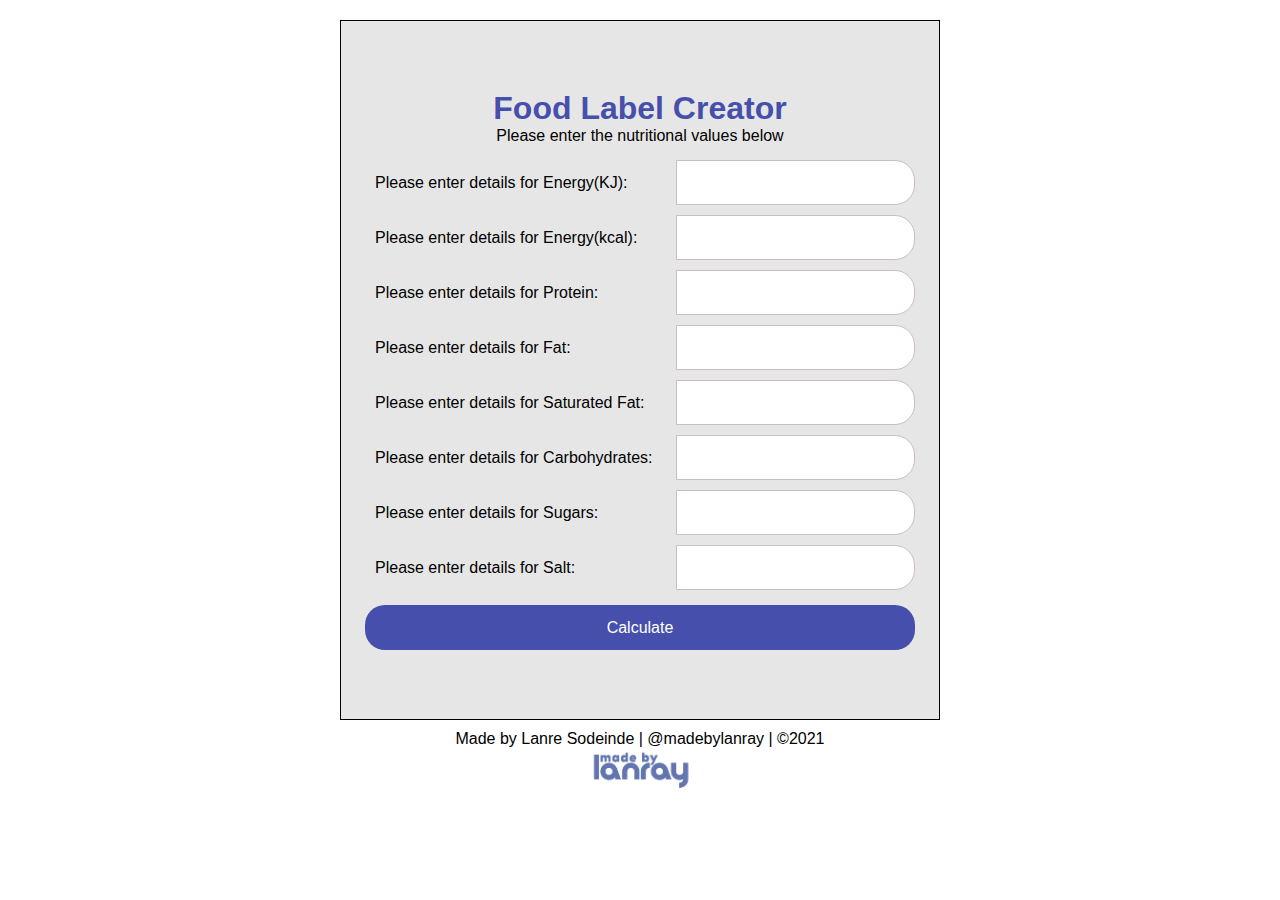
==== index.html @ 618567e5 "Website icon added" ====
<!DOCTYPE html>
<html lang="en">
    <head>
        <title>Food Label Creator</title>
        <meta name="viewport" content="width=device-width, initial-scale=1.0, maximum-scale=1.0" />
        <link rel="stylesheet" href="styles.css">
        <link rel="icon" href="madebylanray logo v5 transparent blue text.png"
        <script src="scripts/jquery.js"></script>
        <script src="scripts/script.js"></script>

    </head>

    <body>
        <div class="page-container">

            <div class="test-results-container">
                <div id="title">
                    <h1>Food Label Creator</h1>
                    <p>Please enter the nutritional values below</p>
                </div>
                <form>
                    <label for="energyKJ"> 
                        <p>
                            Please enter details for Energy(KJ): 
                        </p>
                        <input id="energyKJ" type="text"/>
                    </label>

                    <label for="energyKcal"> 
                        <p>
                            Please enter details for Energy(kcal): 
                        </p>
                        <input id="energyKcal" type="text"/>
                    </label>

                    <label for="protein"> 
                        <p>
                            Please enter details for Protein: 
                        </p>
                        <input id="protein" type="text"/>
                    </label>

                    <label for="fat"> 
                        <p> 
                            Please enter details for Fat: 
                        </p>
                        
                        <input id="fat" for="food_labelling"/> 
                    </label>

                    <label for="saturated-fat"> 
                        <p>
                            Please enter details for Saturated Fat: 
                        </p>
                        <input id="saturated-fat" type="text"/>
                    </label>

                    <label for="carbohydrates"> 
                        <p>
                            Please enter details for Carbohydrates: 
                        </p>
                        
                        <input id="carbohydrates" type="text"/>
                    </label>

                    <label for="sugars"> 
                        <p>
                            Please enter details for Sugars:
                        </p>
                        <input id="sugars" type="text"/>
                    </label>

                    <label for="salt"> 
                        <p>
                            Please enter details for Salt: 
                        </p>
                        <input id="salt" type="text"/>
                    </label>
                   
                </form>

                <button id="submit-button">Calculate</button>
            </div>



            <div id="calculated-results-container"> 
                <div class="back-of-pack-container">
                    <div class="back-of-pack-information-title">
                        <h1>Back of pack information</h1>
                    </div>
                    
                    <div id="bop-title" > 
                        <p><strong>Nutritional information</strong></p>
                        <p>Typical values per 100g</p>
                    </div>
                    <div class="bop-row"> 
                        <div class="bop-column">Energy value</div>
                        <div class="bop-column">
                            <p id="bop-energyKJ"></p>
                            <p id="bop-energyKcal"></p>
                         </div>
                    </div>
                    <div class="bop-row"> 
                        <div class="bop-column">Fat </div>
                        <div class="bop-column">
                            <p id="bop-fat"></p>
                        </div>
                    </div>
                    <div class="bop-row"> 
                        <div class="bop-column"> <p>of which saturates</p></div>
                        <div class="bop-column">
                            <p id="bop-saturates"></p>    
                        </div>
                    </div>
                    <div class="bop-row"> 
                        <div class="bop-column"> <p>Carbohydrates</p></div>
                        <div class="bop-column">
                            <p id="bop-carbohydrates"></p>    
                        </div>
                    </div>
                    <div class="bop-row"> 
                        <div class="bop-column"> <p>Protein</p></div>
                        <div class="bop-column">
                            <p id="bop-protein"></p>    
                        </div>
                    </div>
                    <div class="bop-row"> 
                        <div class="bop-column"> <p>Salt</p></div>
                        <div class="bop-column">
                            <p id="bop-salt"></p>    
                        </div>
                    </div>
    
                </div>
    
                <div class="front-of-pack-container">
                    <h1> Front of pack information</h1>
                    <div class="front-of-pack">
                        <div id="fop-energy" class="front-of-pack-box" >
                            <p>Energy</p>
                            <p id="fop-KJ">0KJ</p>
                            <p id="fop-Kcal">0Kcal</p>
                            
                            <p id= "fop-energy-percentage"></p>
                        </div>
                        <div class="front-of-pack-box">
                            <p>Fat</p>
                            <div id="fat-colour" class="colour">
                                <p id="fop-fat">0g</p>
                            </div>
                            <p id="fop-fat-percentage">0%</p>
                        </div>
                        <div class="front-of-pack-box">
                            <p>Saturates</p>
                            <div id="saturates-colour" class="colour">
                                <p id="fop-saturated-fat">0g</p>
                            </div>
                            <p id="fop-saturated-fat-percentage">0%</p>
                        </div>
                        <div class="front-of-pack-box">
                            <p>Sugars</p>
                            <div id="sugars-colour" class="colour">
                                <p id="fop-sugars">0g</p>
                            </div>
                            <p id="fop-sugars-percentage">0%</p>
                        </div>
                        <div class="front-of-pack-box">
                            <p>Salt</p>
                            <div id="salt-colour" class="colour">
                                <p id="fop-salt">0g</p>
                            </div>
                            <p id="fop-salt-percentage">0%</p>
                        </div>
                        
                    </div>
                    <div class="typical-values-notice">
                        <p>Typical values (as sold) per 100g: </p><p id="typical-values">0KJ / 0Kcal </p>
                    </div>
                    
                </div>
    
            </div>


        </div>

       <div id="footer">
           <p> Made by Lanre Sodeinde | @madebylanray | ©2021 </p>
           <img id="logo" src="madebylanray logo v5 transparent blue text.png" />
       </div>
    </body>
</html>
---- styles.css ----
*{
    margin: 0px;
    padding: 0px;
    box-sizing: border-box;
}

body{
    font-family: Avenir, Arial, Helvetica, sans-serif;
    height: 100%;
    display: flex;
    flex-direction: column;
    align-items: center;justify-content: center;
}


/* Test results entry */
.page-container{
    display: flex;
    flex-direction: row;
    align-items: center;
    Justify-content: center;
    height: 100%;
}

.test-results-container{
    display: flex;
    flex-direction: column;
    align-items: center;
    height: 700px;
    width: 600px;
    justify-content: center;
    background-color: rgb(230, 230, 230);
    padding: 20px;
    border: 1px solid black;
    margin-top: 20px
}

#title{
    display: flex;
    flex-direction: column;
    align-items: center;
    justify-items: center;
    margin-bottom: 10px;
}
 #title h1{
     color: rgb(70, 80, 172);
 }


form{
    display: flex;
    flex-direction: column;
}

label{
    display: flex;
    align-items: center;
    height: 45px;
    width: 550px;
    border-radius: 20px;
    margin: 5px;
}

label p{
    padding-left: 10px;
    width: 700px;
}

input{
    width: inherit;
    height: 45px;
    padding-left: 10px;
    border: 1px solid rgb(204, 190, 190);
    background-color: rgb(255, 255, 255);
    border-radius: 0px 20px 20px 0px;
    margin-left: 10px;
}

button{
    background-color: rgb(70, 80, 172);
    height: 45px;
    width: 550px;
    border: none;
    color: white;
    margin-top: 10px;
    border-radius: 20px;
    font-size: 16px;
}

button:hover{
    cursor: pointer;
}


/* FRONT OF PACK INFORMATION */

#calculated-results-container{
    height: 700px;
    margin-top: 20px;
    display: none;
}

.front-of-pack-container{
    display: flex;
    flex-direction: column;
    align-items: center;
    justify-content: center;
    height:300px;
    width: 500px;
    background-color: white;
    padding: 20px;
    border: 1px solid black;
    display: none;
    text-align: center;

}

.front-of-pack{
    display: flex;
    align-items: center;
    justify-content: center;
}

.front-of-pack-box > *{
    padding: 10px 0px;
}

.front-of-pack-box{
    display: flex;
    flex-direction: column;
    justify-content:center;
    align-items: center;
    width: 100px;
    height: 150px;
    border: 1px solid black;
}

#fop-energy > *{
    padding: 2px 0px;
}

.colour{
    display: flex;
    flex-direction: row;
    align-items: center;
    justify-content: center;
    width: 80px;
    height: 30px;
    background-color: gray;
}

.typical-values-notice{
    display: flex;
    flex-direction: row;
    justify-content: center;
    padding-top: 10px;
}

#typical-values{
    padding-left: 5px;
}



/* BACK OF BACK ROW */
.back-of-pack-container{
    display: flex;
    flex-direction: column;
    align-items: center;
    justify-content: center;
    display: none;
    height: 400px;
    width: 500px;
}

.back-of-pack-information-title{
    display: flex;
    justify-content: center;
    border: 1px solid black;
}

#bop-title{
    display: flex;
    flex-direction: column;
    border: 1px solid black;
    align-items: center;
    width: 100%;;
}

.bop-row{
    display: flex;
    height: 50px;
    width: 500px;
}

.bop-row div:first-of-type{
    padding-left: 5px;
}

.bop-column{
    width: 250px;
    height: inherit;
    border: 1px solid black;
}

.bop-column:last-of-type p{
    padding-left: 5px;
}

#footer{
    display: flex;
    flex-direction: column;
    align-items: center;
    justify-content: center;
    padding: 10px;
}

#logo{
    width: 120px;
    z-index: 1;
    margin: -40px;
}



/* PRINT STYLES */
@media print{

    .test-results-container
    {
        display: none;
    }

    .back-of-pack-container
    {
        display: flex;
    }

    .front-of-pack-container{
        display: flex;
    }
}


@media screen and (max-width:400px){

    .page-container{
        font-size: 12px;
        display: flex;
        flex-direction: column;
        width: 380px;
    }

    .test-results-container{
        width: 380px;
        height: 600px;
    }

    label{
        width: 360px;
    }

    input{
        height: 30px;
    }

    button{
        width: 350px;
    }


    /* Front of pack */

    #calculated-results-container{
        height: 600px;
    }

    .front-of-pack-container{
        width: 380px;
        height: 200px;
    }

    .front-of-pack-box{
        width: 80px;
        height: 100px;
    }

    .colour{
        width: 50px;
    }

    /* Back of pack container */
    .back-of-pack-container{
        width: 380px;
    }

    .bop-column{
        width: 190px;
    }

}
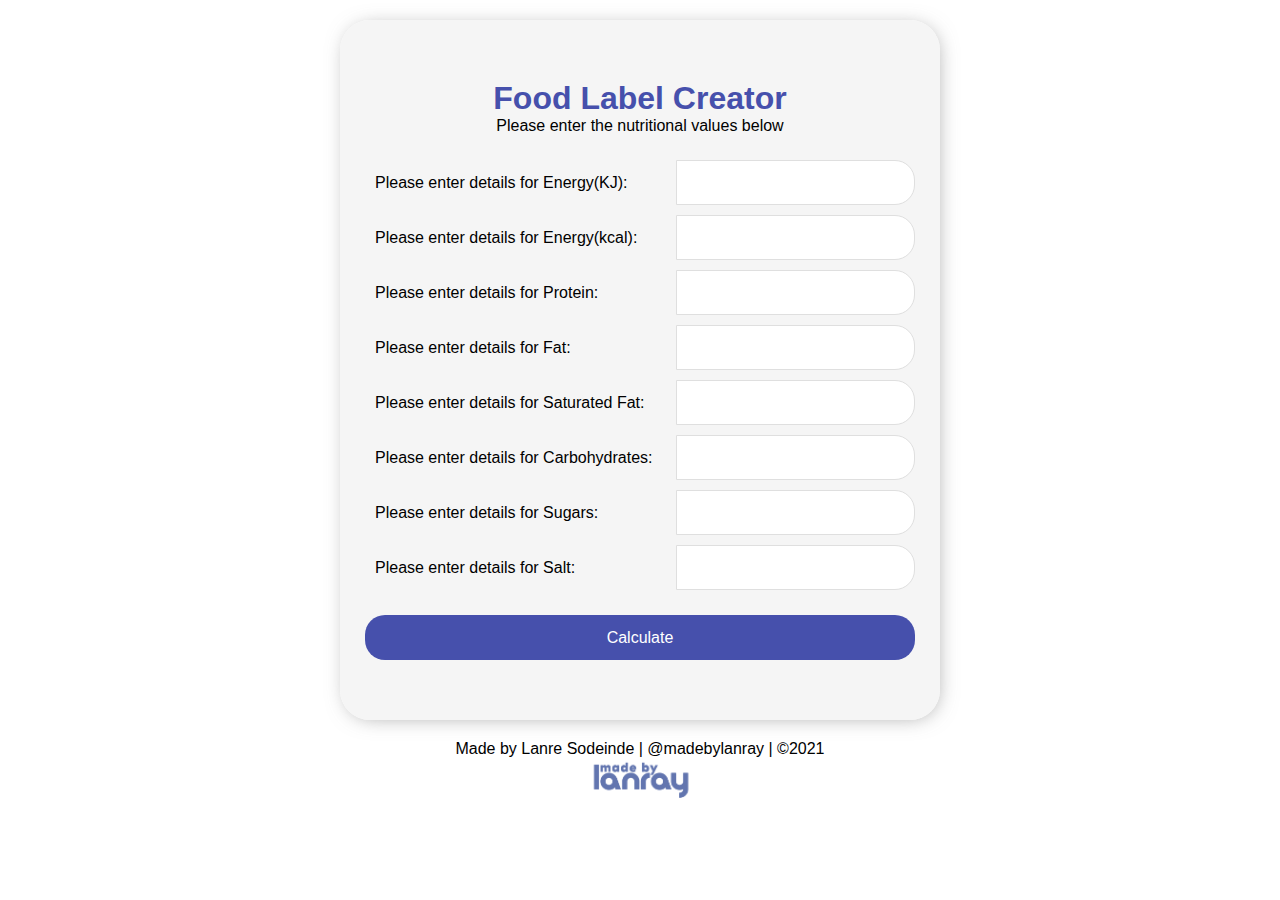
==== commit ff891e3e: "Print styles updated" ====
--- a/index.html
+++ b/index.html
@@ -4,7 +4,7 @@
         <title>Food Label Creator</title>
         <meta name="viewport" content="width=device-width, initial-scale=1.0, maximum-scale=1.0" />
         <link rel="stylesheet" href="styles.css">
-        <link rel="icon" href="madebylanray logo v5 transparent blue text.png"
+        <link rel="icon" href="madebylanray logo v5 transparent blue text.png" />
         <script src="scripts/jquery.js"></script>
         <script src="scripts/script.js"></script>
 
@@ -94,7 +94,7 @@
                         <p><strong>Nutritional information</strong></p>
                         <p>Typical values per 100g</p>
                     </div>
-                    <div class="bop-row"> 
+                    <div class="bop-row" id="energy-row"> 
                         <div class="bop-column">Energy value</div>
                         <div class="bop-column">
                             <p id="bop-energyKJ"></p>
--- a/styles.css
+++ b/styles.css
@@ -29,10 +29,12 @@
     height: 700px;
     width: 600px;
     justify-content: center;
-    background-color: rgb(230, 230, 230);
+    background-color: rgba(243, 243, 243, 0.856);
+    border-radius: 30px;
+    box-shadow: 2px 2px 20px -5px rgba(139, 139, 139, 0.781);
     padding: 20px;
-    border: 1px solid black;
-    margin-top: 20px
+    margin-top: 20px;
+    z-index: 0;
 }
 
 #title{
@@ -40,8 +42,9 @@
     flex-direction: column;
     align-items: center;
     justify-items: center;
-    margin-bottom: 10px;
-}
+    margin-bottom: 20px;
+}
+
  #title h1{
      color: rgb(70, 80, 172);
  }
@@ -70,11 +73,12 @@
     width: inherit;
     height: 45px;
     padding-left: 10px;
-    border: 1px solid rgb(204, 190, 190);
+    border: 1px solid rgb(223, 223, 223);
     background-color: rgb(255, 255, 255);
     border-radius: 0px 20px 20px 0px;
     margin-left: 10px;
 }
+
 
 button{
     background-color: rgb(70, 80, 172);
@@ -82,7 +86,7 @@
     width: 550px;
     border: none;
     color: white;
-    margin-top: 10px;
+    margin-top: 20px;
     border-radius: 20px;
     font-size: 16px;
 }
@@ -93,7 +97,6 @@
 
 
 /* FRONT OF PACK INFORMATION */
-
 #calculated-results-container{
     height: 700px;
     margin-top: 20px;
@@ -208,6 +211,7 @@
 }
 
 #footer{
+    margin-top: 10px;
     display: flex;
     flex-direction: column;
     align-items: center;
@@ -226,11 +230,49 @@
 /* PRINT STYLES */
 @media print{
 
+    body{
+        font-size: 12px;
+    }
+
+    /* BACK OF PACK PRINT STYLES */
+
+    .back-of-pack-container{
+        height: 230px;
+    }
+
+    .back-of-pack-information-title h1{
+        font-size:14px;
+    }
+
+    .bop-row{
+        height: 20px;
+    }
+
+    #energy-row{
+        height: 40px;
+    }
+
+
+
+
+
+    .front-of-pack-container h1{
+        font-size: 14px;
+    }
+
+    .front-of-pack-container{
+        height: 200px;
+    }
+
+
+    
+
     .test-results-container
     {
         display: none;
     }
 
+
     .back-of-pack-container
     {
         display: flex;
@@ -242,17 +284,17 @@
 }
 
 
-@media screen and (max-width:400px){
+@media screen and (max-width:375px){
 
     .page-container{
         font-size: 12px;
         display: flex;
         flex-direction: column;
-        width: 380px;
+        width: 370px;
     }
 
     .test-results-container{
-        width: 380px;
+        width: 370px;
         height: 600px;
     }
 
@@ -276,7 +318,7 @@
     }
 
     .front-of-pack-container{
-        width: 380px;
+        width: 370px;
         height: 200px;
     }
 
@@ -291,11 +333,11 @@
 
     /* Back of pack container */
     .back-of-pack-container{
-        width: 380px;
+        width: 370px;
     }
 
     .bop-column{
-        width: 190px;
+        width: 185px;
     }
 
 }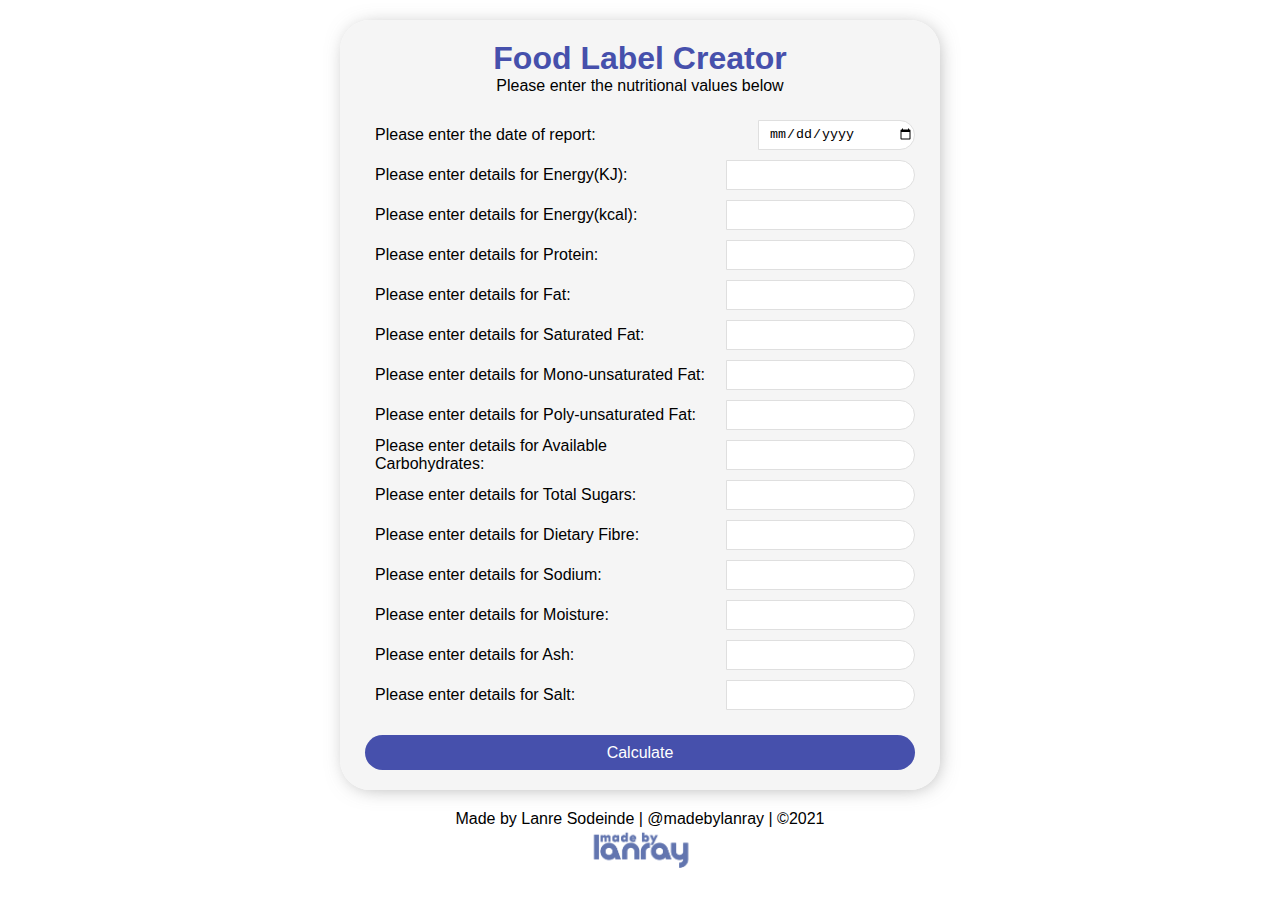
==== commit 1d180bbd: "Print styles completed" ====
--- a/index.html
+++ b/index.html
@@ -19,11 +19,17 @@
                     <p>Please enter the nutritional values below</p>
                 </div>
                 <form>
+                    <label for="date"> 
+                        <p>
+                            Please enter the date of report: 
+                        </p>
+                        <input id="date" type="date" />
+                    </label>
                     <label for="energyKJ"> 
                         <p>
                             Please enter details for Energy(KJ): 
                         </p>
-                        <input id="energyKJ" type="text"/>
+                        <input id="energyKJ" type="text" />
                     </label>
 
                     <label for="energyKcal"> 
@@ -45,7 +51,7 @@
                             Please enter details for Fat: 
                         </p>
                         
-                        <input id="fat" for="food_labelling"/> 
+                        <input id="fat" type="text"/> 
                     </label>
 
                     <label for="saturated-fat"> 
@@ -55,9 +61,23 @@
                         <input id="saturated-fat" type="text"/>
                     </label>
 
+                    <label for="mono-unsaturated-fat"> 
+                        <p>
+                            Please enter details for Mono-unsaturated Fat: 
+                        </p>
+                        <input id="mono-unsaturated-fat" type="text"/>
+                    </label>
+
+                    <label for="poly-unsaturated-fat"> 
+                        <p>
+                            Please enter details for Poly-unsaturated Fat: 
+                        </p>
+                        <input id="poly-unsaturated-fat" type="text"/>
+                    </label>
+
                     <label for="carbohydrates"> 
                         <p>
-                            Please enter details for Carbohydrates: 
+                            Please enter details for Available Carbohydrates: 
                         </p>
                         
                         <input id="carbohydrates" type="text"/>
@@ -65,9 +85,37 @@
 
                     <label for="sugars"> 
                         <p>
-                            Please enter details for Sugars:
+                            Please enter details for Total Sugars:
                         </p>
                         <input id="sugars" type="text"/>
+                    </label>
+
+                    <label for="dietary-fibre"> 
+                        <p>
+                            Please enter details for Dietary Fibre:
+                        </p>
+                        <input id="dietary-fibre" type="text"/>
+                    </label>
+
+                    <label for="sodium"> 
+                        <p>
+                            Please enter details for Sodium:
+                        </p>
+                        <input id="sodium" type="text"/>
+                    </label>
+
+                    <label for="moisture"> 
+                        <p>
+                            Please enter details for Moisture:
+                        </p>
+                        <input id="moisture" type="text"/>
+                    </label>
+
+                    <label for="ash"> 
+                        <p>
+                            Please enter details for Ash:
+                        </p>
+                        <input id="ash" type="text"/>
                     </label>
 
                     <label for="salt"> 
@@ -83,6 +131,75 @@
             </div>
 
 
+            <div class="print-header">
+                <h3>TEST REPORT</h3>
+                <p>Registered Consultant: <strong>Marketing Masters Consultant Limited  </strong> </p>
+                <p>Pentrone House, 31 Church Street, Dagenham, RM10 9UR</p>
+                <p>Report Contact: Tunde Sodeinde (info@marketingmastersuk.com)</p>
+                <p id="date-of-report">Date of Report: </p>
+            </div>
+
+            <div class="print-test-results">
+                <table>
+                    <tr>
+                        <th>Tests,Units,Reference</th>
+                        <th>Results</th>
+                    </tr>
+                    <tr>
+                        <td>Energy Values, kCal/kJ per 100g,A20</td>
+                        <td id="print-energy"></td>
+                    </tr>
+                    <tr>
+                        <td>Protein (Nx6.25), g/100g,A24</td>
+                        <td id="print-protein"></td>
+                    </tr>
+                    <tr>
+                        <td>Fat, g/100g,A14</td>
+                        <td id="print-fat"></td>
+                    </tr>
+                    <tr>
+                        <td>Saturated Fat, g/100g,A19</td>
+                        <td id="print-saturated-fat"></td>
+                    </tr>
+                    <tr>
+                        <td>Mono-unsaturated Fat,g/100g,A19</td>
+                        <td id="print-mono-unsaturated-fat"></td>
+                    </tr>
+                    <tr>
+                        <td>Poly-unsaturated Fat,g/100g,A19</td>
+                        <td id="print-poly-unsaturated-fat"></td>
+                    </tr>
+                    <tr>
+                        <td>Available Carbohydrate,g/100g,A20</td>
+                        <td id="print-carbohydrates"></td>
+                    </tr>
+                    <tr>
+                        <td>Total Sugars, g/100g,A22</td>
+                        <td id="print-sugars"></td>
+                    </tr>
+                    <tr>
+                        <td>Dietary Fibre AOAC,g/100g,A17</td>
+                        <td id="print-dietary-fibre" ></td>
+                    </tr>
+                    <tr>
+                        <td>Sodium,mg/100g,A16</td>
+                        <td id="print-sodium"></td>
+                    </tr>
+                    <tr>
+                        <td>Moisture, g/100g,A2</td>
+                        <td id="print-moisture"></td>
+                    </tr>
+                    <tr>
+                        <td>Ash, g/100g,A3</td>
+                        <td id="print-ash"></td>
+                    </tr>
+                    <tr>
+                        <td>Salt (Calculated, Sodium x 2.5), g/100g, A16</td>
+                        <td id="print-salt"></td>
+                    </tr>
+                </table>
+
+            </div>
 
             <div id="calculated-results-container"> 
                 <div class="back-of-pack-container">
@@ -182,6 +299,14 @@
     
             </div>
 
+            <div class="print-legal-footer">
+                <p id="reviewed-by">Results Reviewed and Authorised By: <img id="signature" src="signature.png"/> <br/>
+                    <strong> Christopher Murgatroyd MChem. HEAD OF PROJECTS AND ANALYTICS </strong> </p> 
+                  
+                   
+                <p>The results detailed on this report relate only to the items tested. The samples detailed on this report were considered to be in a satisfactory condition on receipt, unless otherwise stated.Tests marked '#' in this report are not included in the UKAS accreditation of the laboratory. Tests marked '*' were tested according to the ISO 17025 standard by a subcontract laboratory. Tests marked '**' were tested using a non-accredited method at a subcontract laboratory. Opinions and interpretations contained herein are outside the scope of UKAS accreditation. Calculations of energy values are performed according to Regulation (EU) No 1169/2011 that takes into account contribution from dietary fibre where requested. Unless reported, alcohol, polyols and organic acids have not been considered in the energy calculation. Calculations of meat content are performed according to Meat Product Regulations 2003 (amended 2008) and are not applicable to QUID regulations. Meat contents are corrected for cereal fillers where known to be added, but are not corrected for other sources of protein including; soya; caseinate; milk powder and non-meat sources of fat. Meat content may be an overestimate if connective tissue analysis is not requested. '&lt; ' means less than.' &gt;' means greater than.' ND' means not detected.</p>
+            </div>
+
 
         </div>
 
--- a/styles.css
+++ b/styles.css
@@ -26,7 +26,7 @@
     display: flex;
     flex-direction: column;
     align-items: center;
-    height: 700px;
+    height: 770px;
     width: 600px;
     justify-content: center;
     background-color: rgba(243, 243, 243, 0.856);
@@ -58,7 +58,7 @@
 label{
     display: flex;
     align-items: center;
-    height: 45px;
+    height: 30px;
     width: 550px;
     border-radius: 20px;
     margin: 5px;
@@ -70,13 +70,28 @@
 }
 
 input{
-    width: inherit;
-    height: 45px;
+    width: 200px;
+    height: 30px;
     padding-left: 10px;
     border: 1px solid rgb(223, 223, 223);
     background-color: rgb(255, 255, 255);
     border-radius: 0px 20px 20px 0px;
     margin-left: 10px;
+}
+
+#date{
+    width:280px;
+}
+
+input::-webkit-outer-spin-button,
+input::-webkit-inner-spin-button {
+  -webkit-appearance: none;
+  margin: 0;
+}
+
+/* Firefox */
+input[type=number] {
+  -moz-appearance: textfield;
 }
 
 
@@ -225,19 +240,46 @@
     margin: -40px;
 }
 
+.print-header{
+    display: none;
+}
+
+.print-test-results{
+    display: none;
+    width:100%;
+}
+
+.print-legal-footer{
+    display: none;
+}
+
 
 
 /* PRINT STYLES */
 @media print{
 
+    .page-container{
+        height: inherit;
+    }
+
     body{
         font-size: 12px;
     }
+    .page-container{
+        display: flex;
+        flex-direction: column;
+    }
+
+    #calculated-results-container{
+        height: 390px;
+        width: 100%;
+    }
 
     /* BACK OF PACK PRINT STYLES */
 
     .back-of-pack-container{
-        height: 230px;
+        height: 210px;
+        align-self: flex-starts;
     }
 
     .back-of-pack-information-title h1{
@@ -252,16 +294,20 @@
         height: 40px;
     }
 
-
-
-
-
     .front-of-pack-container h1{
         font-size: 14px;
+        margin-bottom: 10px;
     }
 
     .front-of-pack-container{
-        height: 200px;
+        height: 170px;
+        padding: 10px;
+        
+
+    }
+
+    .front-of-pack-box{
+        height: 90px;
     }
 
 
@@ -281,6 +327,63 @@
     .front-of-pack-container{
         display: flex;
     }
+
+
+    .print-header{
+        width: 100%;
+        display:flex;
+        flex-direction:column;
+        align-items: flex-start;
+    }
+
+
+
+    .print-header h3{
+        font-size:16px;
+        align-self: center; 
+        text-decoration: underline;  
+    }
+
+    .print-header p{
+        height: 16px;
+    }
+
+    .print-test-results{
+        display: flex;
+        margin-top: 10px;
+
+    }
+
+    .print-test-results tr{
+        font-size: 12px;
+        height: 20px;
+    }
+
+    .print-test-results th{
+        font-size: 16px;
+        text-align: left;
+        width: 400px;
+        text-decoration: underline; 
+    }
+
+    .print-legal-footer{
+        display: flex;
+        font-size: 11px;
+        flex-direction: column;
+    }
+
+    #reviewed-by{
+        padding: 10px 0px;
+    }
+
+    #signature{
+        width:100px;
+    }
+
+    #footer{
+        display: none;
+
+    }
 }
 
 
@@ -303,8 +406,10 @@
     }
 
     input{
-        height: 30px;
-    }
+        height: 30px; 
+    }
+
+    
 
     button{
         width: 350px;
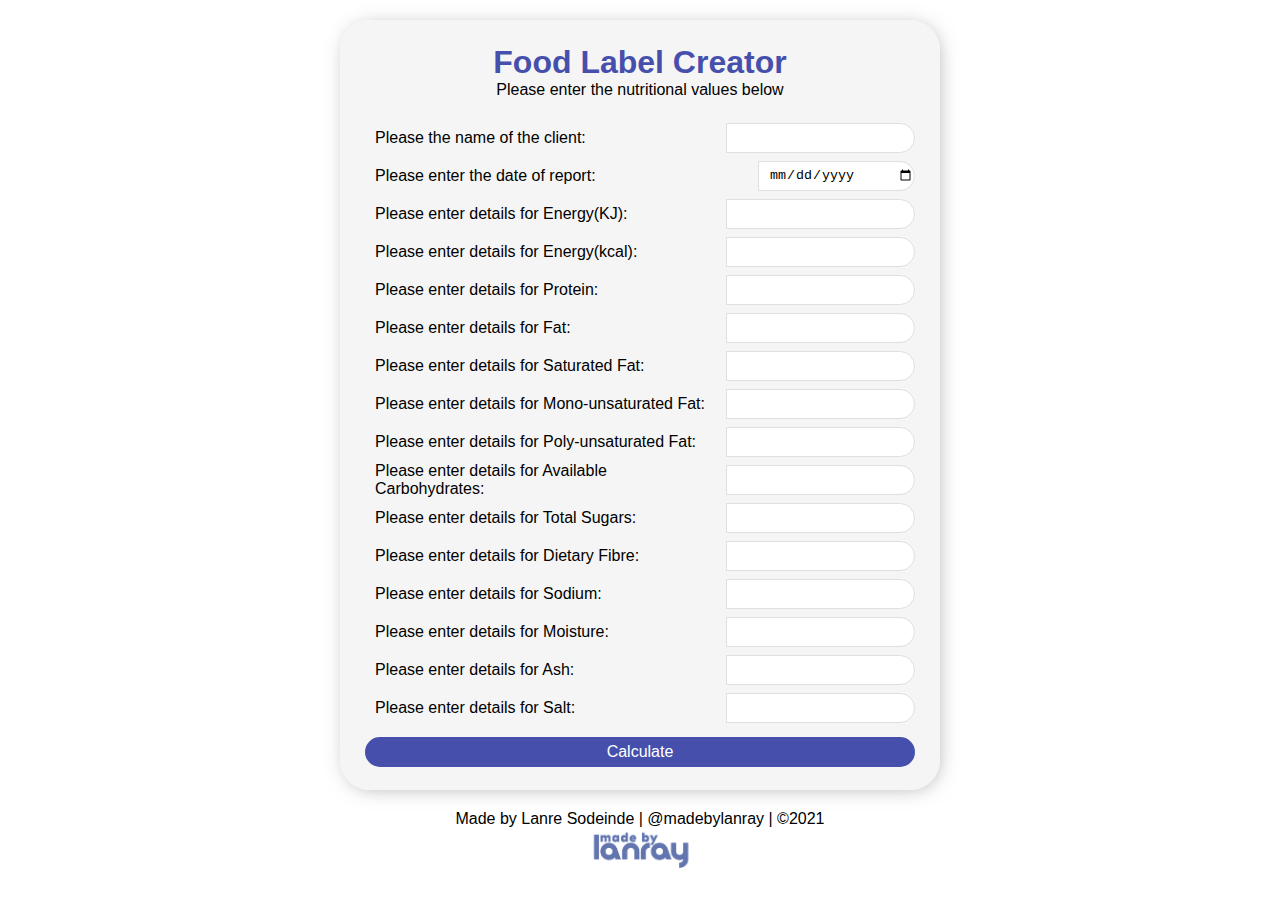
==== commit 689a49ce: "Description of sample field added" ====
--- a/index.html
+++ b/index.html
@@ -19,6 +19,12 @@
                     <p>Please enter the nutritional values below</p>
                 </div>
                 <form>
+                    <label for="name-of-client"> 
+                        <p>
+                            Please the name of the client: 
+                        </p>
+                        <input id="name-of-client" type="text" />
+                    </label>
                     <label for="date"> 
                         <p>
                             Please enter the date of report: 
@@ -136,6 +142,7 @@
                 <p>Registered Consultant: <strong>Marketing Masters Consultant Limited  </strong> </p>
                 <p>Pentrone House, 31 Church Street, Dagenham, RM10 9UR</p>
                 <p>Report Contact: Tunde Sodeinde (info@marketingmastersuk.com)</p>
+                <p id="description-of-sample">Description of sample:</p>
                 <p id="date-of-report">Date of Report: </p>
             </div>
 
--- a/styles.css
+++ b/styles.css
@@ -58,7 +58,7 @@
 label{
     display: flex;
     align-items: center;
-    height: 30px;
+    height: 28px;
     width: 550px;
     border-radius: 20px;
     margin: 5px;
@@ -97,11 +97,11 @@
 
 button{
     background-color: rgb(70, 80, 172);
-    height: 45px;
+    height: 30px;
     width: 550px;
     border: none;
     color: white;
-    margin-top: 20px;
+    margin-top: 10px;
     border-radius: 20px;
     font-size: 16px;
 }
@@ -290,6 +290,10 @@
         height: 20px;
     }
 
+    .bop-column{
+        width: 50%;
+    }
+
     #energy-row{
         height: 40px;
     }
@@ -302,25 +306,18 @@
     .front-of-pack-container{
         height: 170px;
         padding: 10px;
-        
-
     }
 
     .front-of-pack-box{
         height: 90px;
     }
 
-
-    
-
-    .test-results-container
-    {
+    .test-results-container{
         display: none;
     }
 
 
-    .back-of-pack-container
-    {
+    .back-of-pack-container{
         display: flex;
     }
 
@@ -368,12 +365,12 @@
 
     .print-legal-footer{
         display: flex;
-        font-size: 11px;
+        font-size: 10px;
         flex-direction: column;
     }
 
     #reviewed-by{
-        padding: 10px 0px;
+        padding: 8px 0px;
     }
 
     #signature{
@@ -398,21 +395,26 @@
 
     .test-results-container{
         width: 370px;
-        height: 600px;
+        height: 620px;
     }
 
     label{
         width: 360px;
+        height: 20px;
     }
 
     input{
-        height: 30px; 
-    }
-
-    
+        height: 20px; 
+        width: 100px;
+
+    }
+
 
     button{
+        margin-top: 20px;
         width: 350px;
+        height: 30px;
+        font-size: 12px;
     }
 
 
@@ -420,6 +422,8 @@
 
     #calculated-results-container{
         height: 600px;
+        width: 370px;
+        border: 1px solid black;
     }
 
     .front-of-pack-container{
@@ -441,8 +445,13 @@
         width: 370px;
     }
 
-    .bop-column{
-        width: 185px;
-    }
-
+    .bop-row{
+       width: 100%;
+    }
+
+ 
+
+    #footer{
+        font-size:12px;
+    }
 }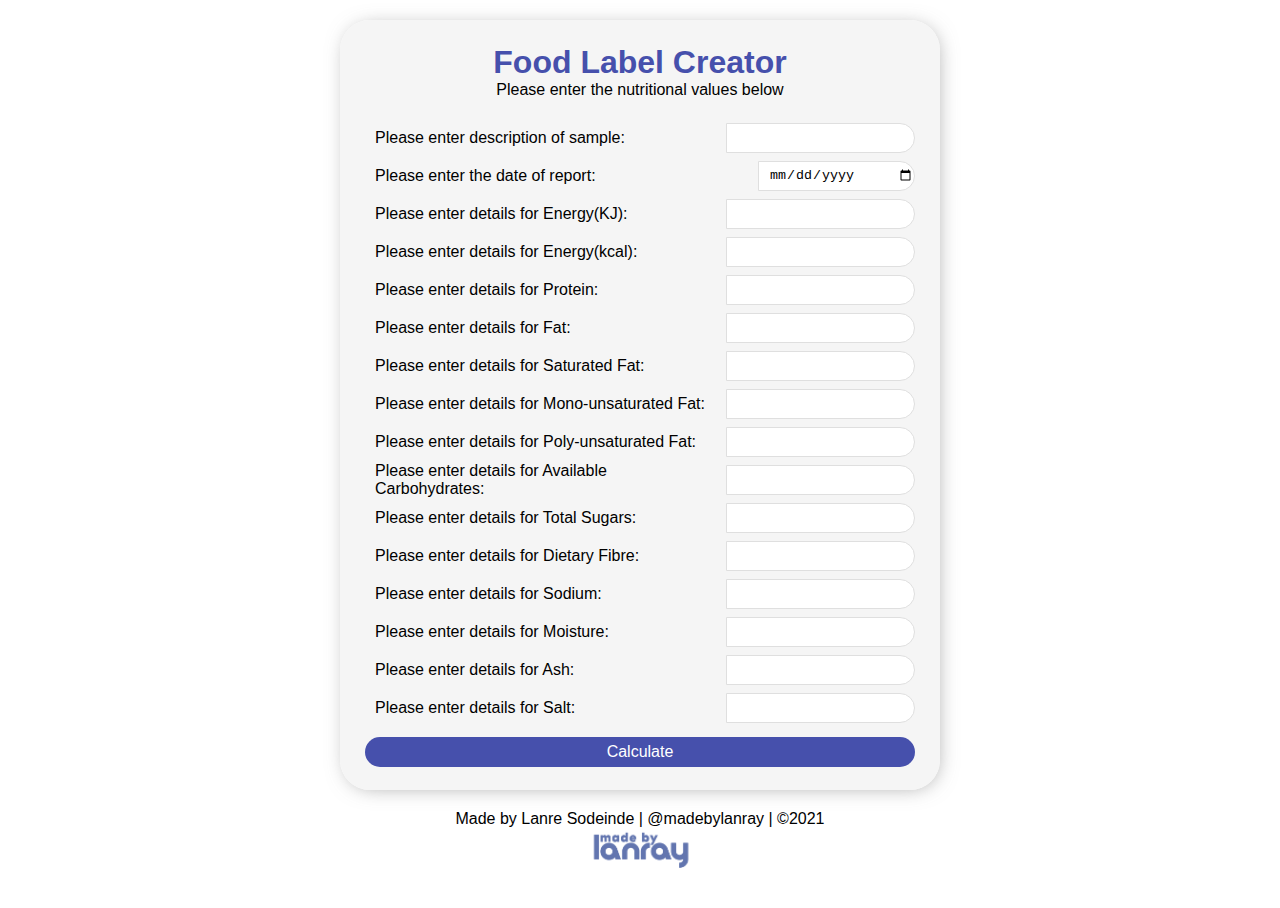
==== commit 9563839e: "Minor changes made to mobile view" ====
--- a/index.html
+++ b/index.html
@@ -21,7 +21,7 @@
                 <form>
                     <label for="name-of-client"> 
                         <p>
-                            Please the name of the client: 
+                            Please enter description of sample: 
                         </p>
                         <input id="name-of-client" type="text" />
                     </label>
--- a/styles.css
+++ b/styles.css
@@ -411,7 +411,7 @@
 
 
     button{
-        margin-top: 20px;
+        margin-top: 10px;
         width: 350px;
         height: 30px;
         font-size: 12px;
